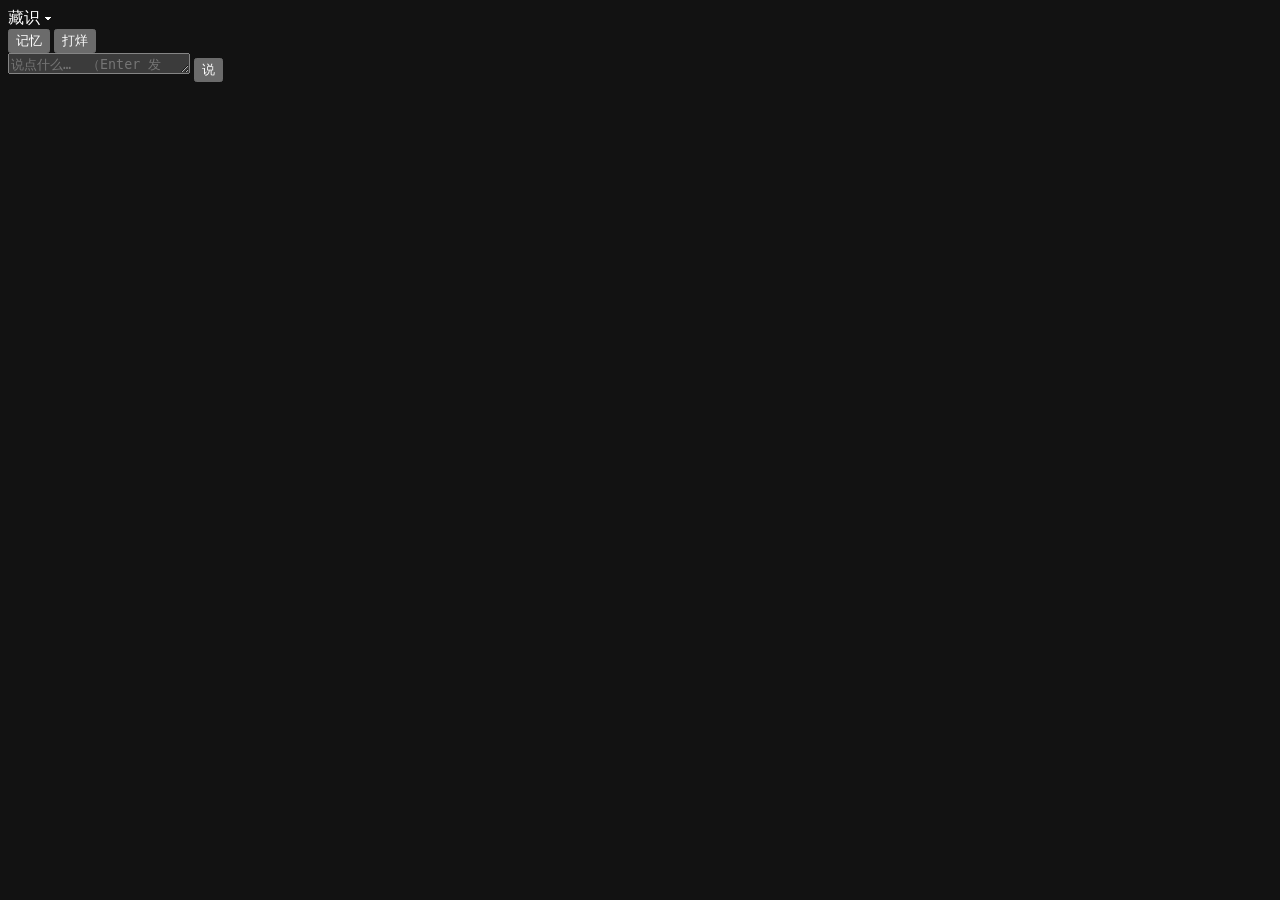
==== web/app.html @ 61d64ecb "藏识 Alaya v1.0 —— 长期陪伴记忆系统 核心机制： - 五层记忆（事件/事实/实体/主题/状态） - 双时间（valid/transaction 分离） - 三路召回（稠密/全文/图游走）" ====
<!DOCTYPE html>
<html lang="zh-CN">
<head>
<meta charset="UTF-8">
<meta name="viewport" content="width=device-width, initial-scale=1.0, viewport-fit=cover">
<meta name="color-scheme" content="dark">
<title>藏识 Alaya</title>
<link rel="stylesheet" href="/static/app.css">
</head>
<body>
<div class="shell">
  <header class="bar">
    <div class="brand" id="brand" title="切换角色">
      <span class="mark"></span>
      <span class="name" id="cardName">藏识</span>
      <span class="caret">▾</span>
    </div>
    <div class="meta" id="meta"></div>
    <div class="acts">
      <button id="btnMemory" class="ghost">记忆</button>
      <button id="btnSleep" class="ghost">打烊</button>
    </div>
  </header>

  <main class="chat" id="chat"></main>

  <div class="composer">
    <textarea id="input" rows="1" placeholder="说点什么…  （Enter 发送，Shift+Enter 换行）"></textarea>
    <button id="send" class="primary">说</button>
  </div>
</div>

<div class="mask" id="mask"></div>

<!-- 记忆抽屉 -->
<div class="drawer" id="drawer" hidden>
  <div class="drawer-head">
    <h2>记忆</h2>
    <button id="closeDrawer" class="ghost">关</button>
  </div>
  <div class="drawer-body" id="drawerBody"></div>
</div>

<!-- 角色卡切换 -->
<div class="pop" id="cardPop" hidden>
  <div class="pop-head">角色</div>
  <div class="pop-list" id="cardList"></div>
  <button class="pop-new" id="newCard">＋ 新角色</button>
</div>

<!-- 新建角色 -->
<div class="modal" id="newModal" hidden>
  <div class="modal-box">
    <h2>新角色</h2>
    <label><span>名字</span><input id="ncName" placeholder="比如：深夜便利店"></label>
    <label><span>一句话</span><input id="ncDesc" placeholder="列表里显示的那行"></label>
    <label><span>她的来历</span><textarea id="ncSeed" rows="3" placeholder="她的记忆从这句话开始。留空则从空白开始。"></textarea></label>
    <div class="modal-acts">
      <button id="ncCancel" class="ghost">取消</button>
      <button id="ncSave" class="primary">建</button>
    </div>
  </div>
</div>

<div class="toast" id="toast"></div>
<script src="/static/app.js"></script>
</body>
</html>
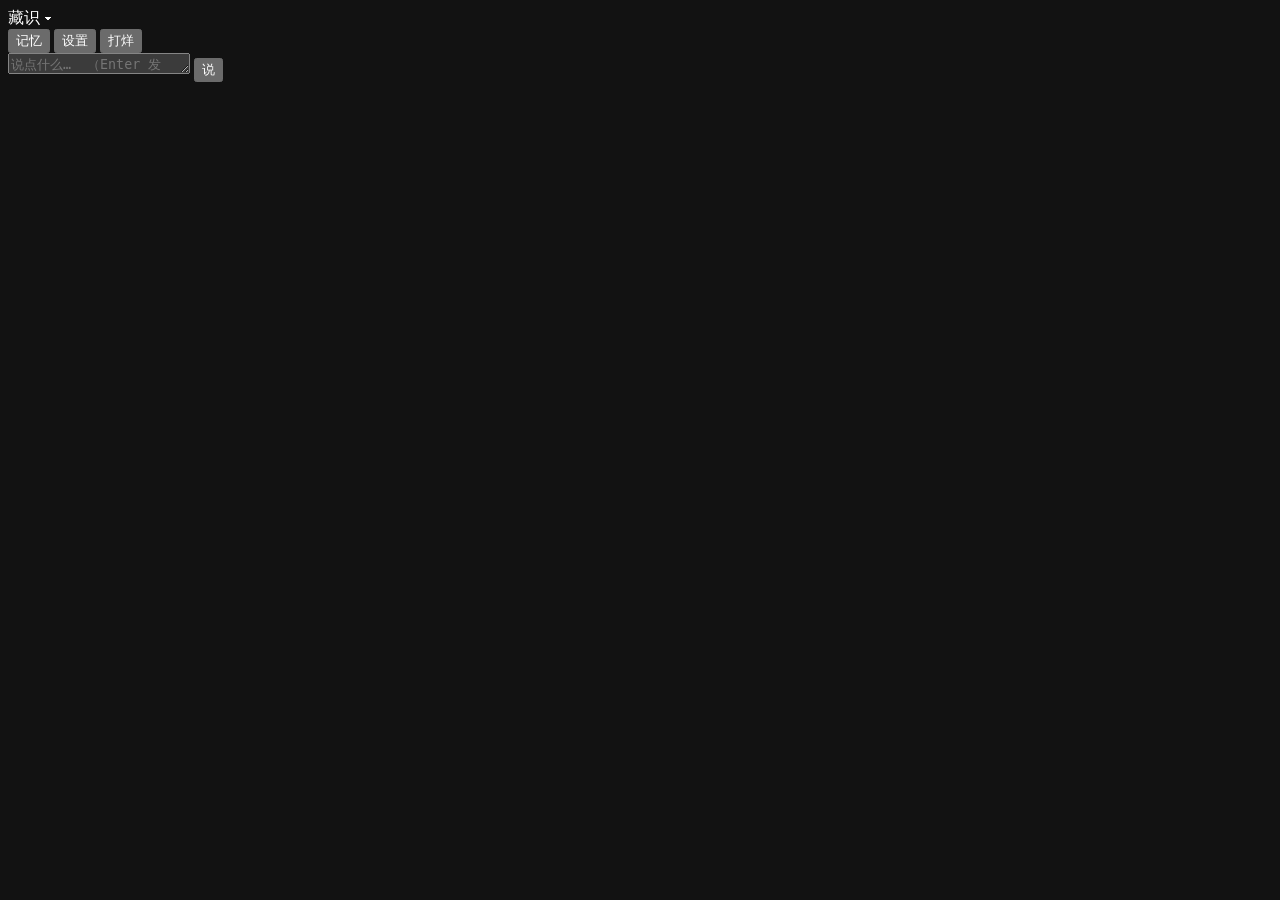
==== commit ae9b4ddf: "第四轮：设置页 + 云端模型 + 引导模式 - 设置读写：GET/POST /v1/settings，密钥不回显，改完热切换不用重启 - llm.py 的 _openai 已存在，只是默认没接；现在设" ====
--- a/web/app.html
+++ b/web/app.html
@@ -18,6 +18,7 @@
     <div class="meta" id="meta"></div>
     <div class="acts">
       <button id="btnMemory" class="ghost">记忆</button>
+      <button id="btnSettings" class="ghost">设置</button>
       <button id="btnSleep" class="ghost">打烊</button>
     </div>
   </header>
@@ -62,6 +63,35 @@
   </div>
 </div>
 
+<!-- 设置 -->
+<div class="modal" id="setModal" hidden>
+  <div class="modal-box">
+    <h2>设置</h2>
+
+    <div class="set-row">
+      <span>聊天模型</span>
+      <select id="selProv">
+        <option value="ollama">本地（Ollama）</option>
+        <option value="openai">云端（OpenAI 兼容）</option>
+      </select>
+    </div>
+    <div id="cloudBox">
+      <label><span>接口地址</span><input id="setBase" placeholder="https://api.deepseek.com/v1"></label>
+      <label><span>密钥</span><input id="setKey" type="password" placeholder="sk-..."></label>
+      <label><span>模型名</span><input id="setModel" placeholder="deepseek-chat"></label>
+    </div>
+    <div id="localBox">
+      <label><span>本地模型</span><input id="setLocal" placeholder="minicpm5-2b:q8-64k"></label>
+    </div>
+    <p class="set-note" id="setNote"></p>
+
+    <div class="modal-acts">
+      <button id="setCancel" class="ghost">取消</button>
+      <button id="setSave" class="primary">保存</button>
+    </div>
+  </div>
+</div>
+
 <div class="toast" id="toast"></div>
 <script src="/static/app.js"></script>
 </body>
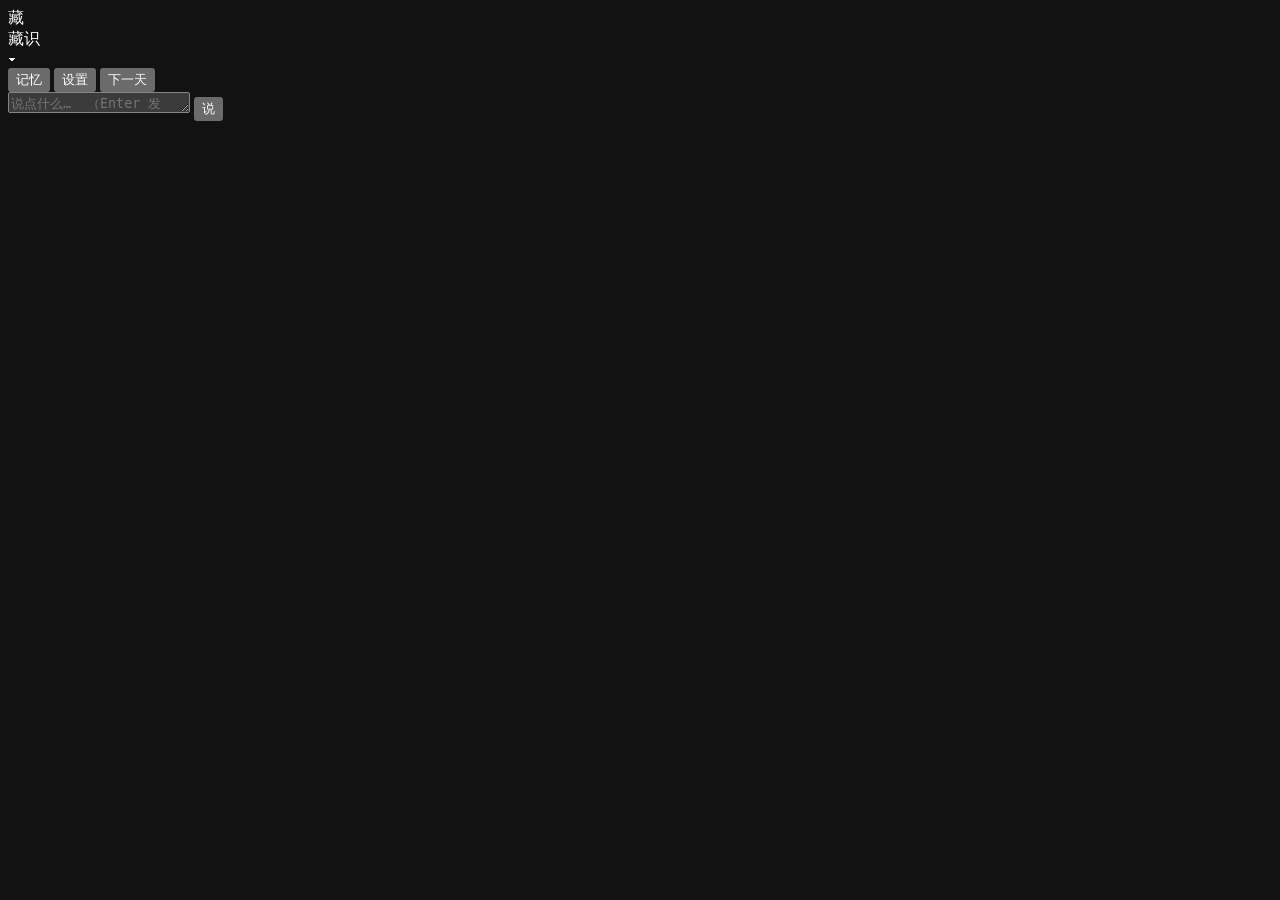
==== commit 68ca848d: "第九轮：重构为「在和人说话」+ 头像/背景本地上传 - 纠正：上轮「深夜小店」是从演示卡片场景发明的品牌，违反 uicraft 优先级，推倒 - 她的消息 = 头像 + 名字 + 气泡（聊天软件心智）" ====
--- a/web/app.html
+++ b/web/app.html
@@ -11,15 +11,17 @@
 <div class="shell">
   <header class="bar">
     <div class="brand" id="brand" title="切换角色">
-      <span class="mark"></span>
-      <span class="name" id="cardName">藏识</span>
+      <div class="avatar" id="brandAvatar">藏</div>
+      <div class="brand-txt">
+        <div class="name" id="cardName">藏识</div>
+      </div>
       <span class="caret">▾</span>
     </div>
     <div class="meta" id="meta"></div>
     <div class="acts">
       <button id="btnMemory" class="ghost">记忆</button>
       <button id="btnSettings" class="ghost">设置</button>
-      <button id="btnSleep" class="ghost">打烊</button>
+      <button id="btnSleep" class="ghost">下一天</button>
     </div>
   </header>
 
@@ -53,6 +55,13 @@
 <div class="modal" id="newModal" hidden>
   <div class="modal-box">
     <h2>新角色</h2>
+    <div class="up-row">
+      <div class="avatar big" id="ncAvatarPrev">?</div>
+      <div class="up-txt">
+        <label class="file-btn">上传头像<input id="ncAvatar" type="file" accept="image/*" hidden></label>
+        <p class="hint">不传就用名字首字</p>
+      </div>
+    </div>
     <label><span>名字</span><input id="ncName" placeholder="比如：深夜便利店"></label>
     <label><span>一句话</span><input id="ncDesc" placeholder="列表里显示的那行"></label>
     <label><span>她的来历</span><textarea id="ncSeed" rows="3" placeholder="她的记忆从这句话开始。留空则从空白开始。"></textarea></label>
@@ -67,6 +76,14 @@
 <div class="modal" id="setModal" hidden>
   <div class="modal-box">
     <h2>设置</h2>
+
+    <div class="up-row">
+      <div class="bg-prev" id="bgPrev">无</div>
+      <div class="up-txt">
+        <label class="file-btn">上传聊天背景<input id="bgFile" type="file" accept="image/*" hidden></label>
+        <p class="hint">会自动压暗保证文字可读 <button id="bgClear" class="ghost" style="padding:2px 8px;font-size:10px">清除</button></p>
+      </div>
+    </div>
 
     <div class="set-row">
       <span>聊天模型</span>
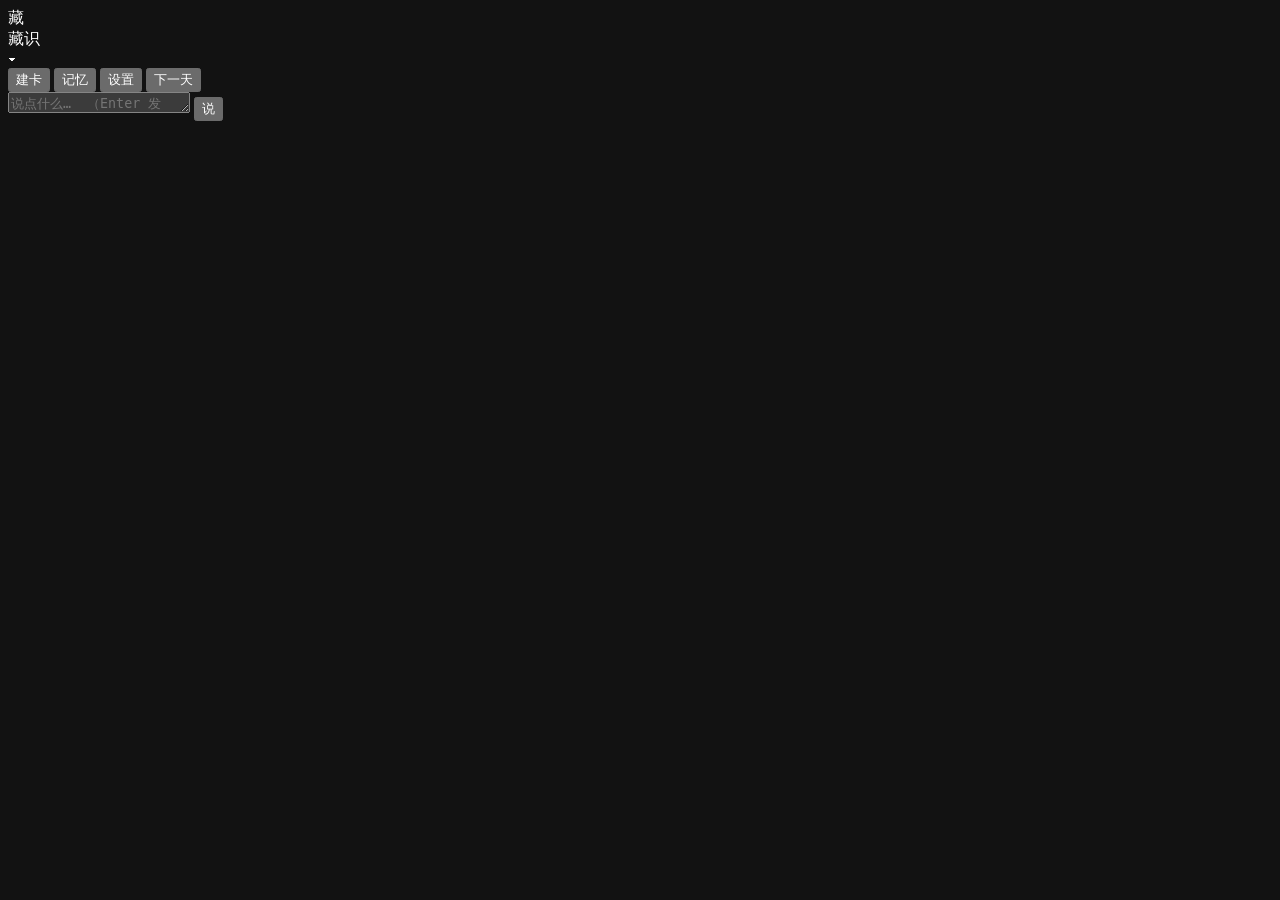
==== commit ca4eab43: "第十轮：建卡向导（独立模式）+ 角色编辑/删除 - 建卡向导：顶栏「建卡」进入，独立视图/对话流，四步预制提示词，   纯前端不挂记忆管线（页内明示） - 角色编辑：名字/一句话/头像；seed 不暴" ====
--- a/web/app.html
+++ b/web/app.html
@@ -19,6 +19,7 @@
     </div>
     <div class="meta" id="meta"></div>
     <div class="acts">
+      <button id="btnWizard" class="ghost">建卡</button>
       <button id="btnMemory" class="ghost">记忆</button>
       <button id="btnSettings" class="ghost">设置</button>
       <button id="btnSleep" class="ghost">下一天</button>
